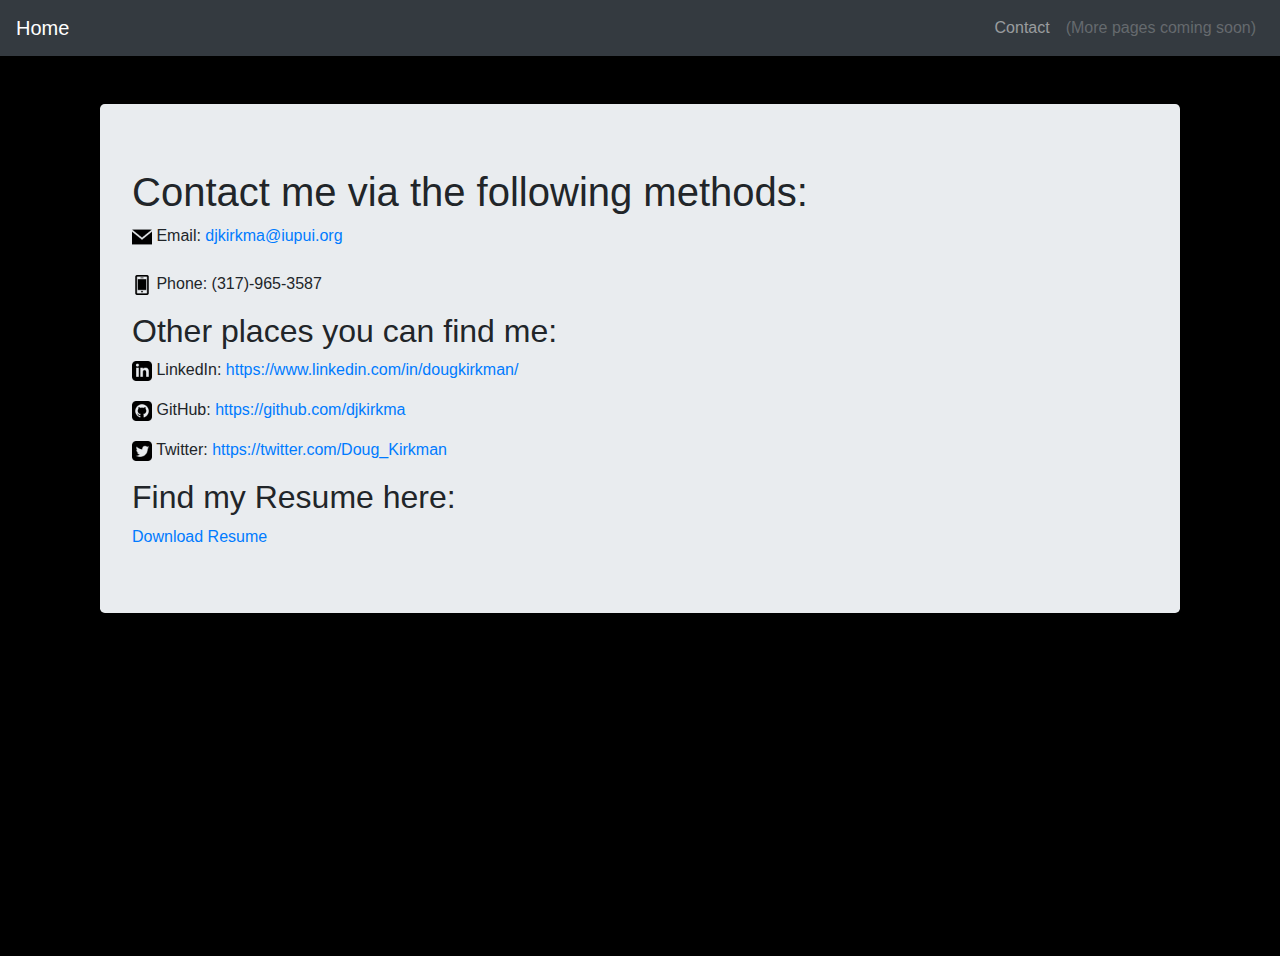
==== contact.html @ c0da7d97 "Website Framework" ====
<!DOCTYPE html>
<html lang="en">
    <head>
        <title>Contact</title>
        <meta charset="utf-8">
        <meta name="viewport" content="width=device-width, initial-scale=1">
        <!--bootstrap CDN -->
        <link rel="stylesheet" href="https://stackpath.bootstrapcdn.com/bootstrap/4.2.1/css/bootstrap.min.css">
        <script src="https://ajax.googleapis.com/ajax/libs/jquery/3.3.1/jquery.min.js"></script>
        <script src="https://cdnjs.cloudflare.com/ajax/libs/popper.js/1.14.3/umd/popper.min.js"></script>
        <script src="https://maxcdn.bootstrapcdn.com/bootstrap/4.1.3/js/bootstrap.min.js"></script>
        <link rel="stylesheet" href="css/indexStyle.css">
    </head>
    <body>
        <nav class="navbar navbar-expand-sm bg-dark navbar-dark ">
            <div class="navbar-header">
                <a class="navbar-brand" href="index.php">Home</a>
            </div>

            <ul class="nav navbar-nav navbar-right ml-auto">

                <li class="nav-item">
                    <a class="nav-link" href="contact.php">Contact</a>
                </li>
                <li class="nav-item">
                    <a class="nav-link disabled" href="#">(More pages coming soon)</a>
                </li>
            </ul>

        </nav>

        <header>
            <div class="overlay"></div>
            <video playsinline="playsinline" autoplay="autoplay" muted="muted" loop="loop">
                <source src="images/stockMan.mp4" type="video/mp4">
            </video>
            <div class="container h-100">
                <div class="container">
                    <br><br>
                    <div class="jumbotron">
                        <h1>Contact me via the following methods: </h1> 
                        <img src="images/iconmonstr-email-3-240.png" width="20px" height="20px"> Email: <a href="mailto:djkirkma@iupui.org" target="_top">djkirkma@iupui.org</a>
                        <br><br>
                        <p> <img src="images/iconmonstr-smartphone-4-240.png" width="20px" height="20px"> Phone: (317)-965-3587</p>
                        <h2>Other places you can find me: </h2>
                        <p> <img src="images/iconmonstr-linkedin-3-240.png" width="20px" height="20px"> LinkedIn: <a href="https://www.linkedin.com/in/dougkirkman/"> https://www.linkedin.com/in/dougkirkman/</a> </p>
                        <p> <img src="images/iconmonstr-github-3-240.png" width="20px" height="20px"> GitHub: <a href="https://github.com/djkirkma"> https://github.com/djkirkma</a></p>
                        <p> <img src="images/iconmonstr-twitter-3-240.png" width="20px" height="20px"> Twitter: <a href="https://twitter.com/Doug_Kirkman">https://twitter.com/Doug_Kirkman</a></p>
                        <h2> Find my Resume here: </h2>
                        <a href="resume/dKirkmanResume.pdf" > Download Resume</a>
                    </div>
                </div>
            </div>

        </header>
    </body>

</html>
---- css/indexStyle.css ----
/*Credit for this stylesheet: https://startbootstrap.com/snippets/video-header/ */
header {
  position: relative;
  background-color: black;
  height: 100vh;
  min-height: 25rem;
  width: 100%;
  overflow: hidden;
}

header video {
  position: absolute;
  top: 50%;
  left: 50%;
  min-width: 100%;
  min-height: 100%;
  width: auto;
  height: auto;
  z-index: 0;
  -ms-transform: translateX(-50%) translateY(-50%);
  -moz-transform: translateX(-50%) translateY(-50%);
  -webkit-transform: translateX(-50%) translateY(-50%);
  transform: translateX(-50%) translateY(-50%);
}

header .container {
  position: relative;
  z-index: 2;
}

header .overlay {
  position: absolute;
  top: 0;
  left: 0;
  height: 100%;
  width: 100%;
  background-color: black;
  opacity: 0.5;
  z-index: 1;
}

@media (pointer: coarse) and (hover: none) {
  header {
    background: url('https://source.unsplash.com/XT5OInaElMw/1600x900') black no-repeat center center scroll;
  }
  header video {
    display: none;
  }
}
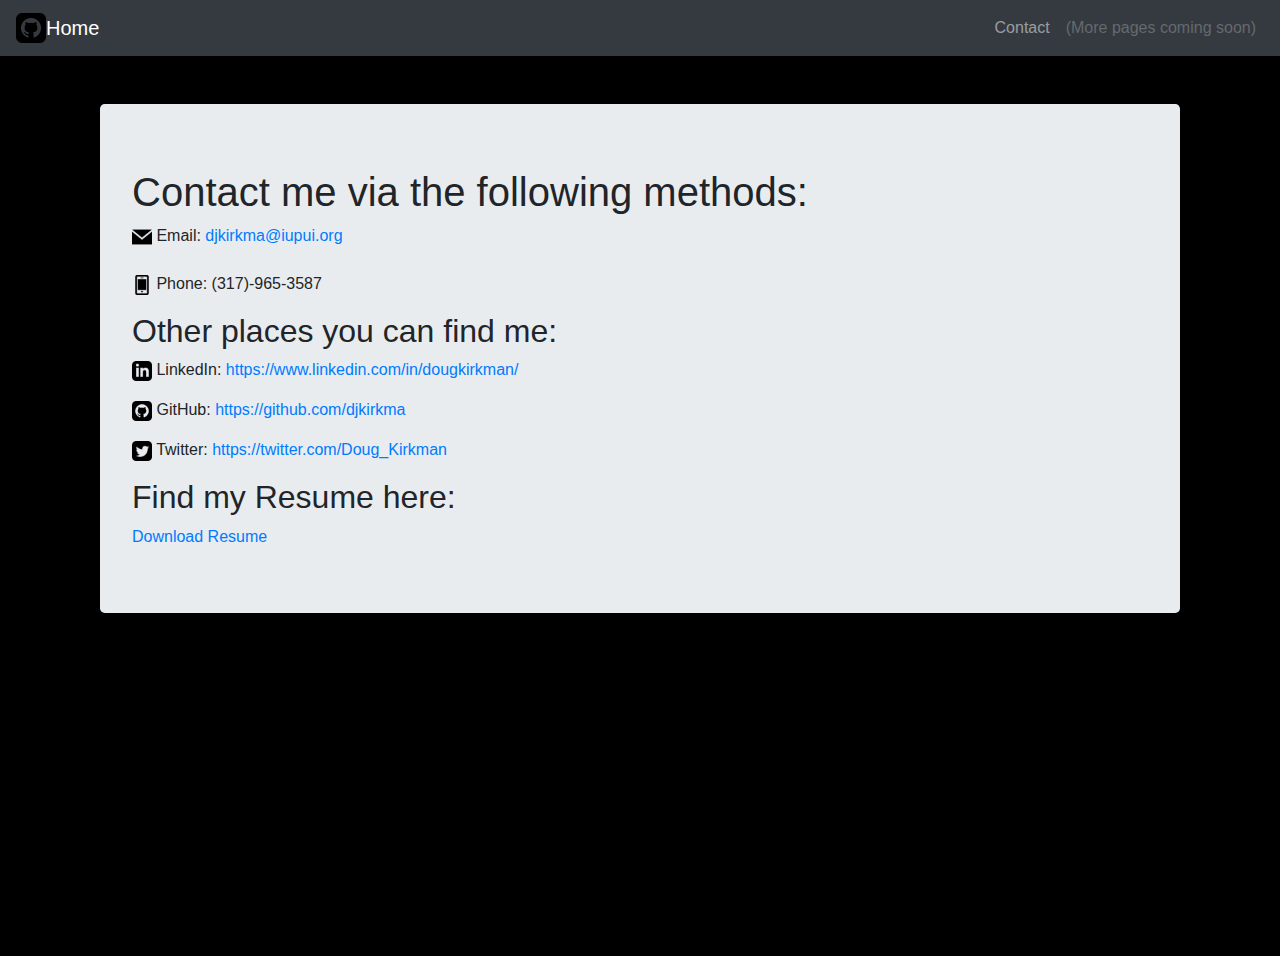
==== commit f83ffa2c: "Better Nav content" ====
--- a/contact.html
+++ b/contact.html
@@ -12,22 +12,26 @@
         <link rel="stylesheet" href="css/indexStyle.css">
     </head>
     <body>
-        <nav class="navbar navbar-expand-sm bg-dark navbar-dark ">
-            <div class="navbar-header">
-                <a class="navbar-brand" href="index.php">Home</a>
-            </div>
+        <body>
+    <nav class="navbar navbar-expand-sm navbar-dark bg-dark">
+        <a href="https://github.com/djkirkma" > 
+            <img src="images/iconmonstr-github-3-240.png" height="30" width="30" class="img-fluid" alt="Responsive Github Image" >
+        </a>
+        <div class="navbar-header">
+            <a class="navbar-brand" href="index.html">Home</a>
+        </div>
 
-            <ul class="nav navbar-nav navbar-right ml-auto">
+        <ul class="nav navbar-nav navbar-right ml-auto">
 
-                <li class="nav-item">
-                    <a class="nav-link" href="contact.php">Contact</a>
-                </li>
-                <li class="nav-item">
-                    <a class="nav-link disabled" href="#">(More pages coming soon)</a>
-                </li>
-            </ul>
+            <li class="nav-item">
+                <a class="nav-link" href="contact.html">Contact</a>
+            </li>
+            <li class="nav-item">
+                <a class="nav-link disabled" href="#">(More pages coming soon)</a>
+            </li>
+        </ul>
 
-        </nav>
+    </nav>
 
         <header>
             <div class="overlay"></div>
